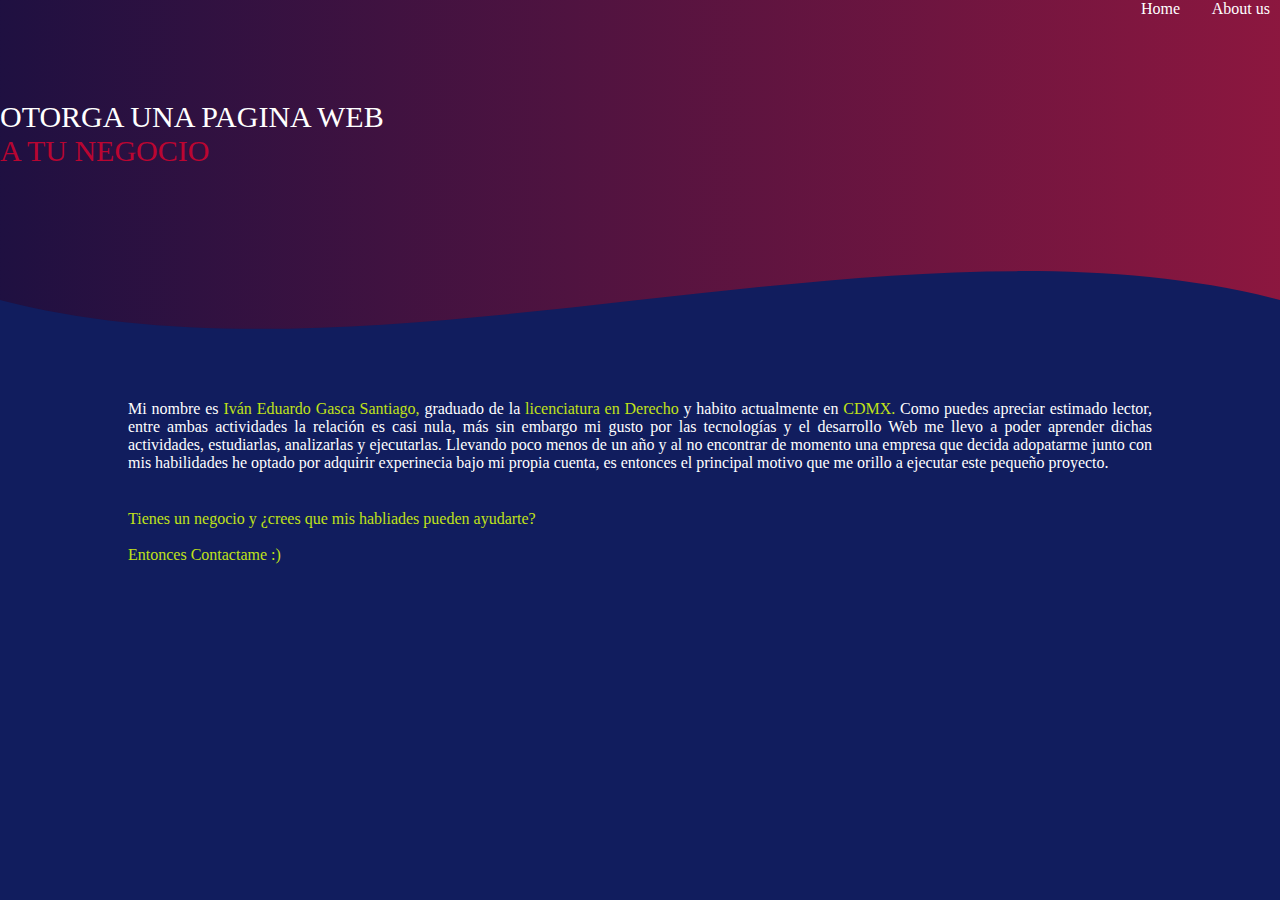
==== index1.html @ 65b8f400 "Add files via upload" ====
<!DOCTYPE html>
<html lang="en">
<head>
    <meta charset="UTF-8">
    <meta http-equiv="X-UA-Compatible" content="IE=edge">
    <meta name="viewport" content="width=device-width, initial-scale=1.0">
    <title>WeIbvan</title>
    <link rel="shortcut icon" href="favicon.ico" type="image/x-icon">
    <link rel="stylesheet" href="main1.css">
</head>
<body>

    <!--CABECERA-->

    <div class="header">


        <a  class="acerca-de" href="#">About us</a>
        <a class="home" href="index.html">Home</a>

        <div class="wave" style="height: 150px; overflow: hidden;" ><svg viewBox="0 0 500 150" preserveAspectRatio="none" style="height: 100%; width: 100%;"><path d="M0.00,49.98 C150.00,150.00 349.20,-50.00 500.00,49.98 L500.00,150.00 L0.00,150.00 Z" style="stroke: none; fill: #111d5e;"></path></svg></div>
        
        <p>OTORGA UNA PAGINA WEB  <BR /><span>A TU NEGOCIO</span></p>



    </div>


    <div class="about-us">
        <p>Mi nombre es <span>Iván Eduardo Gasca Santiago,</span> graduado de la <span>licenciatura en Derecho</span> y habito actualmente en 
            <span>CDMX.</span>
            Como puedes apreciar estimado lector, entre ambas actividades la relación es casi nula, más sin embargo mi gusto por las tecnologías y el desarrollo Web me llevo
            a poder aprender dichas actividades, estudiarlas, analizarlas y ejecutarlas. Llevando poco menos de un año y al no encontrar de momento una empresa que decida adopatarme junto con
            mis habilidades he optado por adquirir experinecia bajo mi propia cuenta, es entonces el principal motivo que me orillo a ejecutar este pequeño proyecto. 
        
        </p>

        </br>
        <p class="texto-ultimo">
        
            <span>Tienes un negocio y ¿crees que mis habliades pueden ayudarte? </br> </br> Entonces Contactame :) 
        </p>



    
    </div>



    <!--CONTENIDO-->



    
</body>
</html>
---- main1.css ----
*{
    margin: 0;
    box-sizing: border-box;
}


body{
    background-color: #111d5e;
}


.header{


    background-color: blueviolet;
    width: 100%;
    height: 400px;
    background: #c31432;  /* fallback for old browsers */
    background: linear-gradient(to right, #240b36b9, #c31431b0);  /* Chrome 10-25, Safari 5.1-6 */
    background: linear-gradient(to right, #240b36b9, #c31431b0), url(banner.jpg); /* W3C, IE 10+/ Edge, Firefox 16+, Chrome 26+, Opera 12+, Safari 7+ */
    background-size: cover;
    position: relative;
    background-attachment: fixed;
}


.home{
    text-decoration: none;
    color: white;
    font-family: Cambria, Cochin, Georgia, Times, 'Times New Roman', serif;
    position: absolute;
    right: 100px;
}


.acerca-de{
    color: white;
    text-decoration: none;
    font-family: Cambria, Cochin, Georgia, Times, 'Times New Roman', serif;
    position: absolute;
    right: 10px;
}

.wave{
    position: absolute;
    width: 100%;
    bottom: 0;
}


.header p{
    color: white;
    font-family: Cambria, Cochin, Georgia, Times, 'Times New Roman', serif;
    position: relative;
    top: 25%;
    font-size: 30px;
}

.header span{
    color: #fd002ab0 ;
    font-family: 'Times New Roman', Times, serif;
}


/*CONTENIDO 1*/





.contenido h1{
    color: #c31432;
    font-family: Cambria, Cochin, Georgia, Times, 'Times New Roman', serif;
    text-align: center;
}



.contenido1{
    padding: 50px 0;
    width: 90%;
    margin: auto;
    position: relative;
}

.contenido1 p{
    position: absolute;
    top: 40%;
    left: 15%;
    font-size: 20px;
    color: #c0e218;
    font-family: Cambria, Cochin, Georgia, Times, 'Times New Roman', serif;
}


.contenido1 img{
    display: block;
    width: 400px;
    margin-left: auto;
}


/*CONTENIDO 2*/


.contenido2{
    padding: 50px 0;
    width: 90%;
    margin: auto;
    position: relative;
}

.contenido2 p{
    position: absolute;
    top: 40%;
    right: 15%;
    font-size: 20px;
    color: #c0e218;
    font-family: Cambria, Cochin, Georgia, Times, 'Times New Roman', serif;
}


.contenido2 img{
    display: block;
    width: 400px;
    margin-right: auto;
}



/*CONTENIDO 3*/



.contenido3{
    padding: 50px 0;
    width: 90%;
    margin: auto;
    position: relative;
}

.contenido3 p{
    position: absolute;
    top: 40%;
    left: 15%;
    font-size: 20px;
    color: #c0e218;
    font-family: Cambria, Cochin, Georgia, Times, 'Times New Roman', serif;
}


.contenido3 img{
    display: block;
    width: 400px;
    margin-left: auto;
}



/*LINES*/



.division1{
    width: 90%;
    height: 1px;
    margin: auto;
    background-color:#c0e218 ;
    margin-top: 10px;
}


.division2{
    width: 80%;
    height: 1px;
    margin: auto;
    background-color:#c0e218 ;
    margin-top: 20px;
}


.division3{
    width: 70%;
    height: 2px;
    margin: auto;
    background-color:#c0e218 ;
    margin-top: 20px;
    

}


/*FOOTER*/


.footer p{
    color: #c31432;
    text-align: center;
    font-family: Cambria, Cochin, Georgia, Times, 'Times New Roman', serif;
    padding: 50px 0;
}


.footer img{
    width: 90px;
    display: block;
    margin: auto;
}


.footer a{
    text-decoration: none;
    font-family: Cambria, Cochin, Georgia, Times, 'Times New Roman', serif;
    color: white;
    display: block;
    text-align: center;
    padding: 20px 0;
}



/*CONTENIDO*/



.about-us{
    
    width: 80%;
    margin: auto;
}


.about-us p{
    text-align: justify;
    color: white;
    font-family: Cambria, Cochin, Georgia, Times, 'Times New Roman', serif;
    margin-bottom: 20px;
    
}


span{
    color: #c0e218;
}


/*RESPONSIVE DESIGN MOBILE*/





@media (min-width:320px ) and (max-width:479px){



    body{
        background-color: #111d5e;
    }


    .contenido h1{
        color: #c31432;
        font-family: Cambria, Cochin, Georgia, Times, 'Times New Roman', serif;
        text-align: center;
        font-size: 20px;
    }





    .header p{
        color: white;
        font-family: Cambria, Cochin, Georgia, Times, 'Times New Roman', serif;
        position: relative;
        top: 25%;
        font-size: 30px;
    }

    .header span{
        color: #fd002ab0 ;
        font-family: 'Times New Roman', Times, serif;
    }






    .about-us p{
        font-family: Cambria, Cochin, Georgia, Times, 'Times New Roman', serif;
        font-size: 15px;
        color: white;
    }



    span{
        color: #c0e218;
    }





}
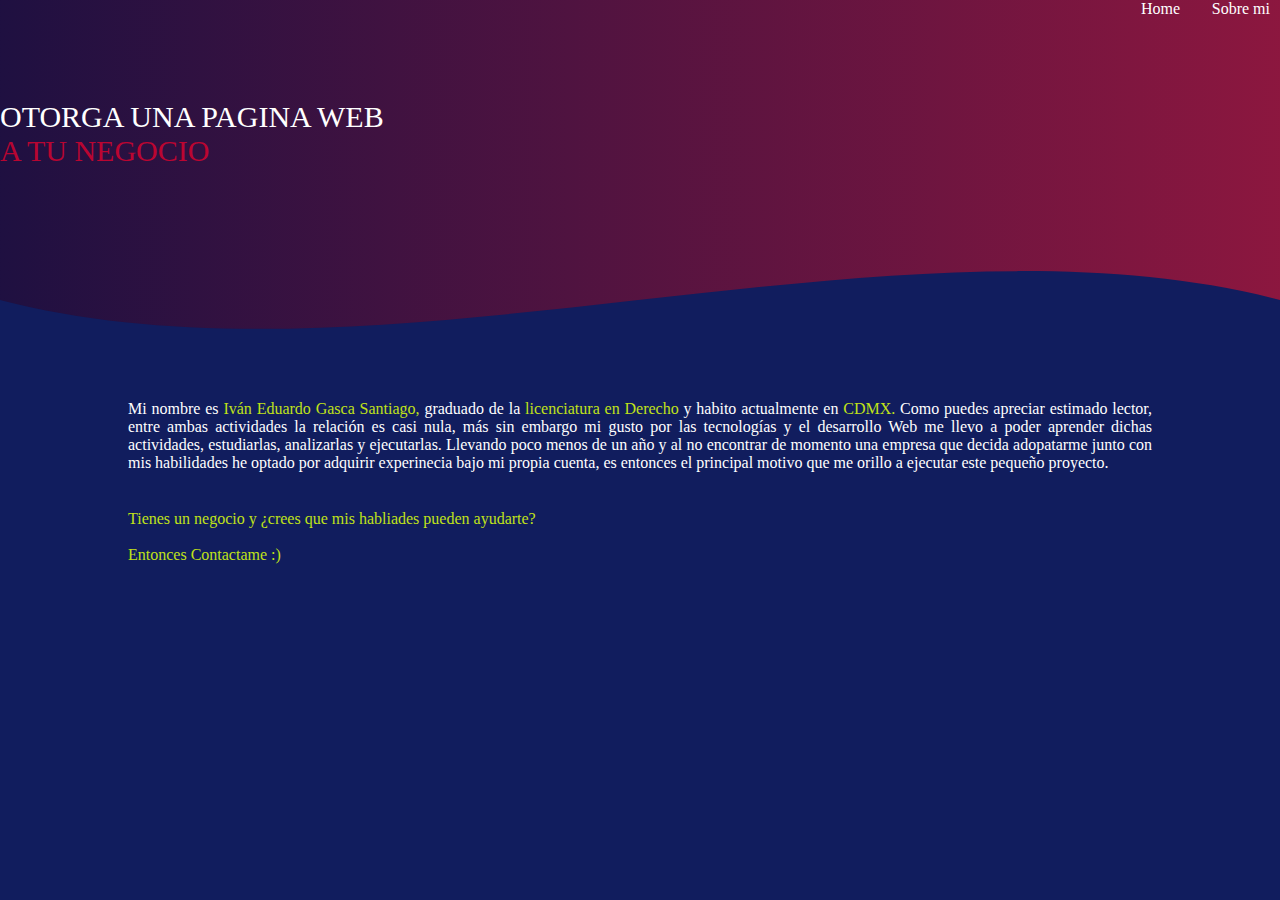
==== commit 0c78e684: "Add files via upload" ====
--- a/index1.html
+++ b/index1.html
@@ -1,5 +1,6 @@
 <!DOCTYPE html>
 <html lang="en">
+
 <head>
     <meta charset="UTF-8">
     <meta http-equiv="X-UA-Compatible" content="IE=edge">
@@ -8,6 +9,7 @@
     <link rel="shortcut icon" href="favicon.ico" type="image/x-icon">
     <link rel="stylesheet" href="main1.css">
 </head>
+
 <body>
 
     <!--CABECERA-->
@@ -15,12 +17,13 @@
     <div class="header">
 
 
-        <a  class="acerca-de" href="#">About us</a>
+        <a class="acerca-de" href="#">Sobre mi</a>
         <a class="home" href="index.html">Home</a>
 
-        <div class="wave" style="height: 150px; overflow: hidden;" ><svg viewBox="0 0 500 150" preserveAspectRatio="none" style="height: 100%; width: 100%;"><path d="M0.00,49.98 C150.00,150.00 349.20,-50.00 500.00,49.98 L500.00,150.00 L0.00,150.00 Z" style="stroke: none; fill: #111d5e;"></path></svg></div>
-        
-        <p>OTORGA UNA PAGINA WEB  <BR /><span>A TU NEGOCIO</span></p>
+        <div class="wave" style="height: 150px; overflow: hidden;"><svg viewBox="0 0 500 150" preserveAspectRatio="none" style="height: 100%; width: 100%;"><path d="M0.00,49.98 C150.00,150.00 349.20,-50.00 500.00,49.98 L500.00,150.00 L0.00,150.00 Z" style="stroke: none; fill: #111d5e;"></path></svg></div>
+
+        <p>OTORGA UNA PAGINA WEB
+            <BR /><span>A TU NEGOCIO</span></p>
 
 
 
@@ -28,17 +31,16 @@
 
 
     <div class="about-us">
-        <p>Mi nombre es <span>Iván Eduardo Gasca Santiago,</span> graduado de la <span>licenciatura en Derecho</span> y habito actualmente en 
-            <span>CDMX.</span>
-            Como puedes apreciar estimado lector, entre ambas actividades la relación es casi nula, más sin embargo mi gusto por las tecnologías y el desarrollo Web me llevo
-            a poder aprender dichas actividades, estudiarlas, analizarlas y ejecutarlas. Llevando poco menos de un año y al no encontrar de momento una empresa que decida adopatarme junto con
-            mis habilidades he optado por adquirir experinecia bajo mi propia cuenta, es entonces el principal motivo que me orillo a ejecutar este pequeño proyecto. 
-        
+        <p>Mi nombre es <span>Iván Eduardo Gasca Santiago,</span> graduado de la <span>licenciatura en Derecho</span> y habito actualmente en
+            <span>CDMX.</span> Como puedes apreciar estimado lector, entre ambas actividades la relación es casi nula, más sin embargo mi gusto por las tecnologías y el desarrollo Web me llevo a poder aprender dichas actividades, estudiarlas, analizarlas
+            y ejecutarlas. Llevando poco menos de un año y al no encontrar de momento una empresa que decida adopatarme junto con mis habilidades he optado por adquirir experinecia bajo mi propia cuenta, es entonces el principal motivo que me orillo a
+            ejecutar este pequeño proyecto.
+
         </p>
 
         </br>
         <p class="texto-ultimo">
-        
+
             <span>Tienes un negocio y ¿crees que mis habliades pueden ayudarte? </br> </br> Entonces Contactame :) 
         </p>
 
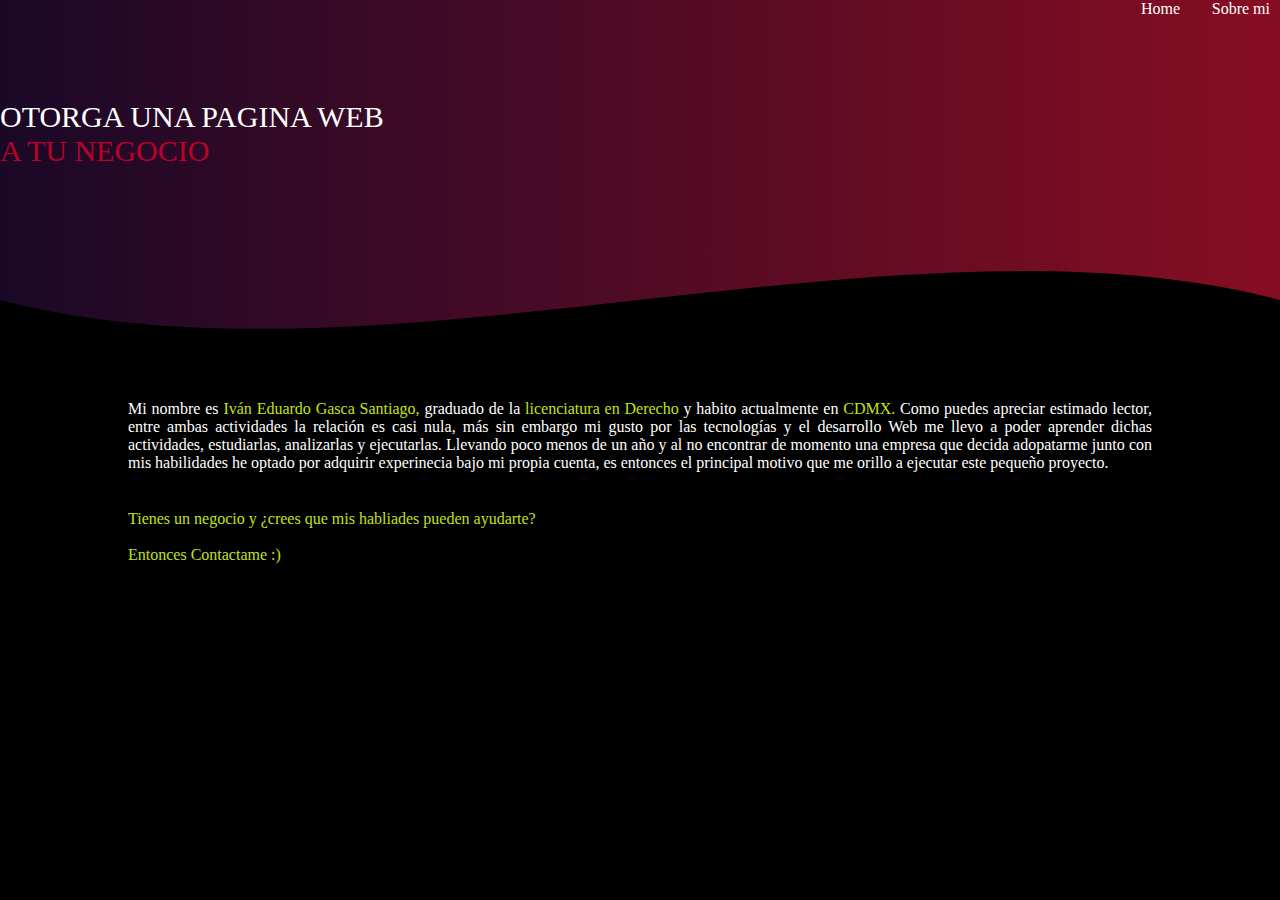
==== commit f90bf64f: "Add files via upload" ====
--- a/index1.html
+++ b/index1.html
@@ -20,7 +20,7 @@
         <a class="acerca-de" href="#">Sobre mi</a>
         <a class="home" href="index.html">Home</a>
 
-        <div class="wave" style="height: 150px; overflow: hidden;"><svg viewBox="0 0 500 150" preserveAspectRatio="none" style="height: 100%; width: 100%;"><path d="M0.00,49.98 C150.00,150.00 349.20,-50.00 500.00,49.98 L500.00,150.00 L0.00,150.00 Z" style="stroke: none; fill: #111d5e;"></path></svg></div>
+        <div class="wave" style="height: 150px; overflow: hidden;"><svg viewBox="0 0 500 150" preserveAspectRatio="none" style="height: 100%; width: 100%;"><path d="M0.00,49.98 C150.00,150.00 349.20,-50.00 500.00,49.98 L500.00,150.00 L0.00,150.00 Z" style="stroke: none; fill: #000000;"></path></svg></div>
 
         <p>OTORGA UNA PAGINA WEB
             <BR /><span>A TU NEGOCIO</span></p>
--- a/main1.css
+++ b/main1.css
@@ -1,30 +1,28 @@
-*{
+* {
     margin: 0;
     box-sizing: border-box;
 }
 
-
-body{
-    background-color: #111d5e;
-}
-
-
-.header{
-
-
+body {
+    background-color: #000000;
+}
+
+.header {
     background-color: blueviolet;
     width: 100%;
     height: 400px;
-    background: #c31432;  /* fallback for old browsers */
-    background: linear-gradient(to right, #240b36b9, #c31431b0);  /* Chrome 10-25, Safari 5.1-6 */
-    background: linear-gradient(to right, #240b36b9, #c31431b0), url(banner.jpg); /* W3C, IE 10+/ Edge, Firefox 16+, Chrome 26+, Opera 12+, Safari 7+ */
+    background: #c31432;
+    /* fallback for old browsers */
+    background: linear-gradient(to right, #240b36b9, #c31431b0);
+    /* Chrome 10-25, Safari 5.1-6 */
+    background: linear-gradient(to right, #240b36b9, #c31431b0), url(banner.jpg);
+    /* W3C, IE 10+/ Edge, Firefox 16+, Chrome 26+, Opera 12+, Safari 7+ */
     background-size: cover;
     position: relative;
     background-attachment: fixed;
 }
 
-
-.home{
+.home {
     text-decoration: none;
     color: white;
     font-family: Cambria, Cochin, Georgia, Times, 'Times New Roman', serif;
@@ -32,8 +30,7 @@
     right: 100px;
 }
 
-
-.acerca-de{
+.acerca-de {
     color: white;
     text-decoration: none;
     font-family: Cambria, Cochin, Georgia, Times, 'Times New Roman', serif;
@@ -41,14 +38,13 @@
     right: 10px;
 }
 
-.wave{
+.wave {
     position: absolute;
     width: 100%;
     bottom: 0;
 }
 
-
-.header p{
+.header p {
     color: white;
     font-family: Cambria, Cochin, Georgia, Times, 'Times New Roman', serif;
     position: relative;
@@ -56,34 +52,28 @@
     font-size: 30px;
 }
 
-.header span{
-    color: #fd002ab0 ;
+.header span {
+    color: #fd002ab0;
     font-family: 'Times New Roman', Times, serif;
 }
 
 
 /*CONTENIDO 1*/
 
-
-
-
-
-.contenido h1{
+.contenido h1 {
     color: #c31432;
     font-family: Cambria, Cochin, Georgia, Times, 'Times New Roman', serif;
     text-align: center;
 }
 
-
-
-.contenido1{
-    padding: 50px 0;
-    width: 90%;
-    margin: auto;
-    position: relative;
-}
-
-.contenido1 p{
+.contenido1 {
+    padding: 50px 0;
+    width: 90%;
+    margin: auto;
+    position: relative;
+}
+
+.contenido1 p {
     position: absolute;
     top: 40%;
     left: 15%;
@@ -92,8 +82,7 @@
     font-family: Cambria, Cochin, Georgia, Times, 'Times New Roman', serif;
 }
 
-
-.contenido1 img{
+.contenido1 img {
     display: block;
     width: 400px;
     margin-left: auto;
@@ -102,15 +91,14 @@
 
 /*CONTENIDO 2*/
 
-
-.contenido2{
-    padding: 50px 0;
-    width: 90%;
-    margin: auto;
-    position: relative;
-}
-
-.contenido2 p{
+.contenido2 {
+    padding: 50px 0;
+    width: 90%;
+    margin: auto;
+    position: relative;
+}
+
+.contenido2 p {
     position: absolute;
     top: 40%;
     right: 15%;
@@ -119,27 +107,23 @@
     font-family: Cambria, Cochin, Georgia, Times, 'Times New Roman', serif;
 }
 
-
-.contenido2 img{
+.contenido2 img {
     display: block;
     width: 400px;
     margin-right: auto;
 }
 
 
-
 /*CONTENIDO 3*/
 
-
-
-.contenido3{
-    padding: 50px 0;
-    width: 90%;
-    margin: auto;
-    position: relative;
-}
-
-.contenido3 p{
+.contenido3 {
+    padding: 50px 0;
+    width: 90%;
+    margin: auto;
+    position: relative;
+}
+
+.contenido3 p {
     position: absolute;
     top: 40%;
     left: 15%;
@@ -148,67 +132,56 @@
     font-family: Cambria, Cochin, Georgia, Times, 'Times New Roman', serif;
 }
 
-
-.contenido3 img{
+.contenido3 img {
     display: block;
     width: 400px;
     margin-left: auto;
 }
 
 
-
 /*LINES*/
 
-
-
-.division1{
+.division1 {
     width: 90%;
     height: 1px;
     margin: auto;
-    background-color:#c0e218 ;
+    background-color: #c0e218;
     margin-top: 10px;
 }
 
-
-.division2{
+.division2 {
     width: 80%;
     height: 1px;
     margin: auto;
-    background-color:#c0e218 ;
+    background-color: #c0e218;
     margin-top: 20px;
 }
 
-
-.division3{
+.division3 {
     width: 70%;
     height: 2px;
     margin: auto;
-    background-color:#c0e218 ;
+    background-color: #c0e218;
     margin-top: 20px;
-    
-
 }
 
 
 /*FOOTER*/
 
-
-.footer p{
+.footer p {
     color: #c31432;
     text-align: center;
     font-family: Cambria, Cochin, Georgia, Times, 'Times New Roman', serif;
     padding: 50px 0;
 }
 
-
-.footer img{
+.footer img {
     width: 90px;
     display: block;
     margin: auto;
 }
 
-
-.footer a{
+.footer a {
     text-decoration: none;
     font-family: Cambria, Cochin, Georgia, Times, 'Times New Roman', serif;
     color: white;
@@ -218,94 +191,54 @@
 }
 
 
-
 /*CONTENIDO*/
 
-
-
-.about-us{
-    
+.about-us {
     width: 80%;
     margin: auto;
 }
 
-
-.about-us p{
+.about-us p {
     text-align: justify;
     color: white;
     font-family: Cambria, Cochin, Georgia, Times, 'Times New Roman', serif;
     margin-bottom: 20px;
-    
-}
-
-
-span{
+}
+
+span {
     color: #c0e218;
 }
 
 
 /*RESPONSIVE DESIGN MOBILE*/
 
-
-
-
-
-@media (min-width:320px ) and (max-width:479px){
-
-
-
-    body{
+@media (min-width:320px) and (max-width:479px) {
+    body {
         background-color: #111d5e;
     }
-
-
-    .contenido h1{
+    .contenido h1 {
         color: #c31432;
         font-family: Cambria, Cochin, Georgia, Times, 'Times New Roman', serif;
         text-align: center;
         font-size: 20px;
     }
-
-
-
-
-
-    .header p{
+    .header p {
         color: white;
         font-family: Cambria, Cochin, Georgia, Times, 'Times New Roman', serif;
         position: relative;
         top: 25%;
         font-size: 30px;
     }
-
-    .header span{
-        color: #fd002ab0 ;
+    .header span {
+        color: #fd002ab0;
         font-family: 'Times New Roman', Times, serif;
     }
-
-
-
-
-
-
-    .about-us p{
+    .about-us p {
         font-family: Cambria, Cochin, Georgia, Times, 'Times New Roman', serif;
         font-size: 15px;
         color: white;
     }
-
-
-
-    span{
+    span {
         color: #c0e218;
     }
-
-
-
-
-
-}
-
-
-
-
+}